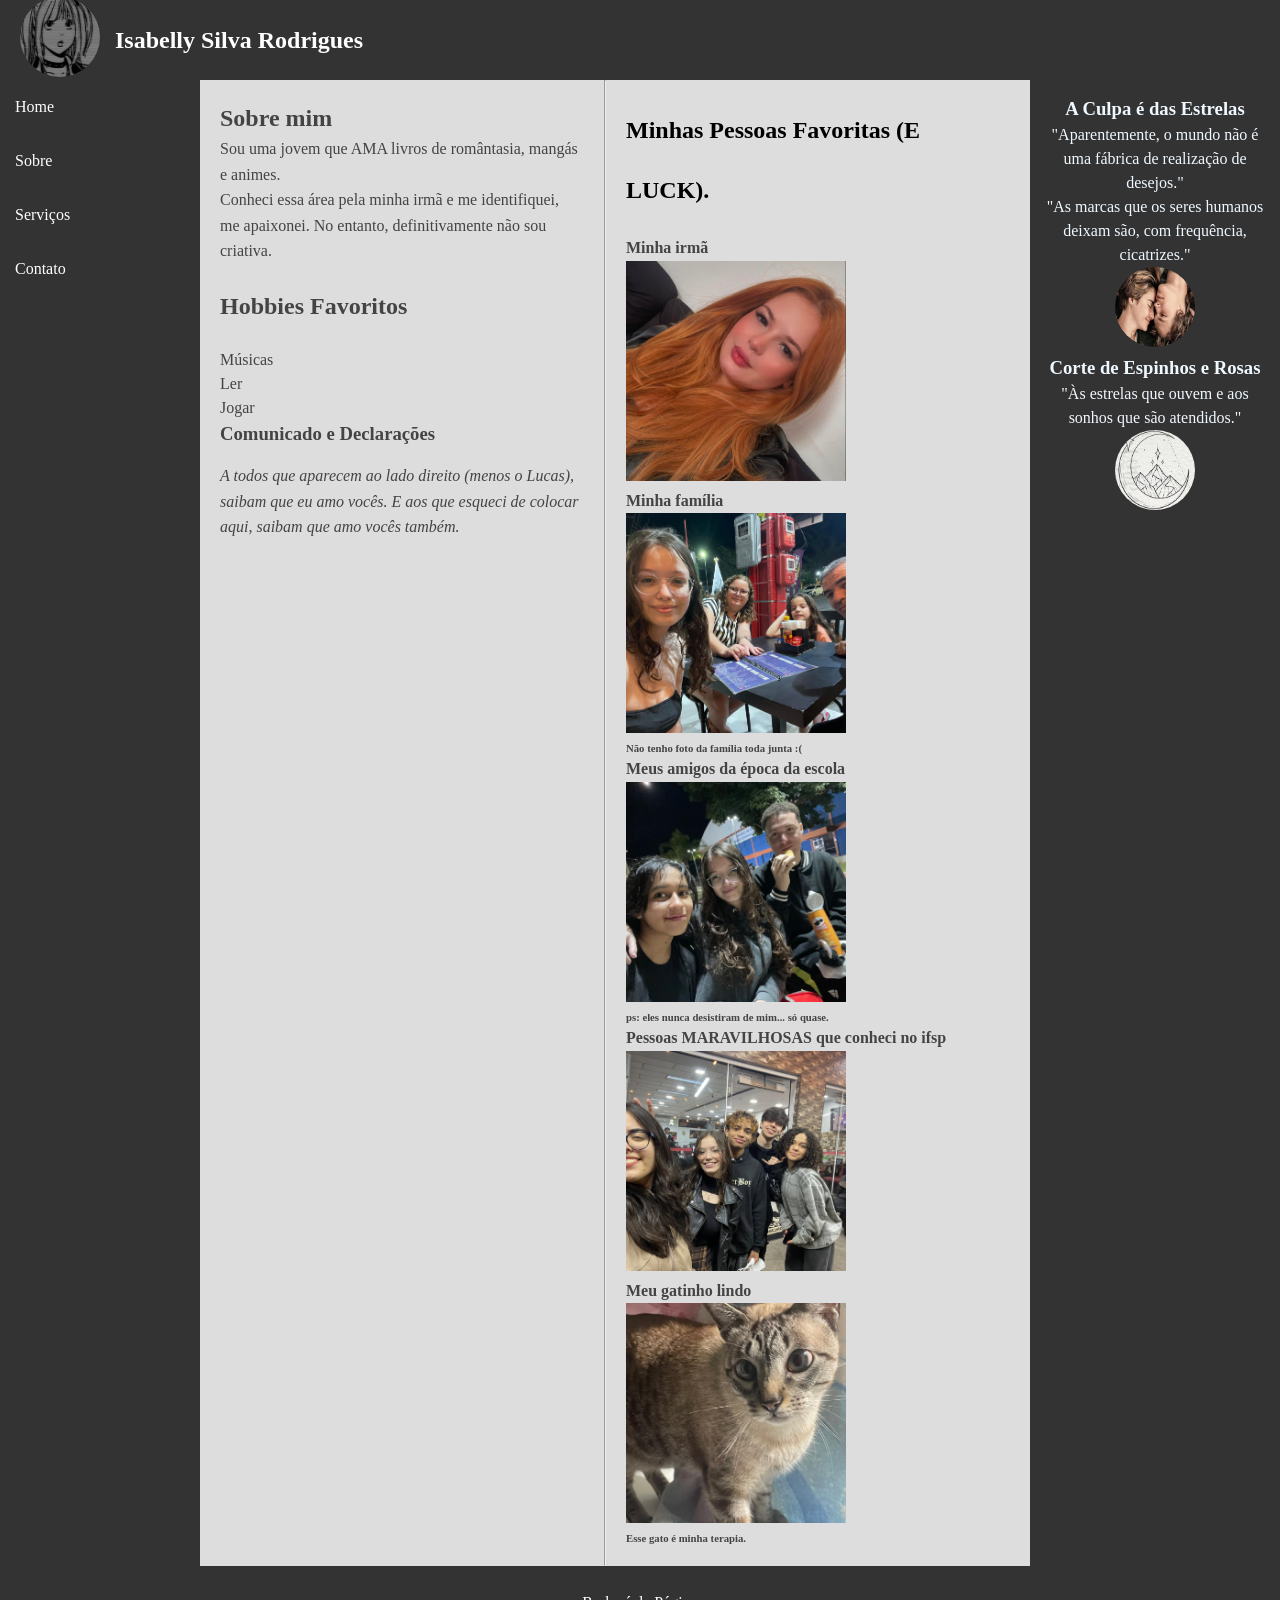
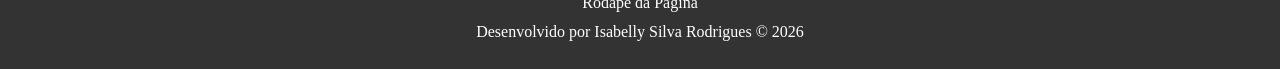
==== sitePessoal-main/index.html @ 9e1646c8 "Add files via upload" ====
<!DOCTYPE html>
<html lang="pt-br">
<head>
    <meta charset="UTF-8">
    <meta name="viewport" content="width=device-width, initial-scale=1.0">
    <title>Isabelly</title>

    <link rel="shortcut icon" href="imagens/favicon/favicon.ico">
    <link rel="stylesheet" href="estilos/layout.css">
    <link rel="stylesheet" href="estilos/pagSobre.css">
</head>

<body>

    <header>
        <figure>
            <img class="logo" src="imagens/imagens/misamane.jfif" alt="Foto">
        </figure>
        <h1>Isabelly Silva Rodrigues</h1>
    </header>

<main>

    <nav>
        <ul>
            <li><a href="#">Home</a></li>

            <li><a href="paginas/sobre.html">Sobre</a></li>

            <li class="dropdown">
                <a href="#">Serviços</a>

                <ul class="dropdown-menu">
                    <li><a href="paginas/galeria.html">Galeria</a></li>
                </ul>
            </li>

            <li><a href="paginas/contato.html">Contato</a></li>
        </ul>
    </nav>

    <section>

        <article class="perfil">
            <h2>Sobre mim</h2>

            <p>
                Sou uma jovem que AMA livros de romântasia, mangás e animes.<br>
                Conheci essa área pela minha irmã e me identifiquei,<br>
                me apaixonei. No entanto, definitivamente não sou criativa.
            </p>
        </article>

        <article>
                    <br>
            <h2>Hobbies Favoritos</h2>
            <ul>
                <br>
                <li>Músicas</li>
                <li>Ler</li>
                <li>Jogar</li>
            </ul>
        </article>
        <article>
            <h1> Comunicado e Declarações</h1>
            <p><em>A todos que aparecem ao lado direito (menos o Lucas), saibam que eu amo vocês. E aos que esqueci de colocar aqui, saibam que amo vocês também.</em></p>
        </article>
    </section> 
    <hr>
        <section class="favoritos">
            <header><h1>Minhas Pessoas Favoritas (E LUCK). </h1></header>
            <p><strong>Minha irmã</strong></p>
            <figure>
                <img class="logo" src="imagens/imagens/jess.jpg" alt="Irmã Querida">
            </figure>
            <p><strong>Minha família</strong></p>
            <figure>
                <img class="logo" src="imagens/imagens/familia.jpeg" alt="Família linda">
            </figure>
            <h6>Não tenho foto da família toda junta :(</h6>
            <p><strong>Meus amigos da época da escola</strong></p>
            <figure>
                <img class="logo" src="imagens/imagens/longa data.jpeg" alt="Amo vocês">
            </figure>
            <h6>ps: eles nunca desistiram de mim... só quase.</h6>
            <p><strong>Pessoas MARAVILHOSAS que conheci no ifsp</strong></p>
            <figure>
                <img class="logo" src="imagens/imagens/amigos lindos.jpeg" alt="Amo vocês tambem">
            </figure>
            <p><strong>Meu gatinho lindo</strong></p>
            <figure>
                <img class="logo" src="imagens/imagens/gato.jpeg" alt="Amo vocês tambem">
            </figure>
            <h6>Esse gato é minha terapia.</h6>

        </section>


    <aside>
        <h3>A Culpa é das Estrelas</h3>
        <p>
            "Aparentemente, o mundo não é uma fábrica de realização de desejos."<br>
            "As marcas que os seres humanos deixam são, com frequência, cicatrizes."
        </p>
        <figure>
            <img class="logo" src="imagens/imagens/estrelas.png" alt="Foto">
        </figure>
        <h3>Corte de Espinhos e Rosas</h3>
        <p>
            "Às estrelas que ouvem e aos sonhos que são atendidos."
        </p>

        <figure>
            <img class="logo" src="imagens/imagens/download (7).jpg" alt="Foto">
        </figure>
    </aside>

</main>

    <footer>
        <p>Rodapé da Página</p>
        <p>Desenvolvido por Isabelly Silva Rodrigues &copy; 2026</p>
    </footer>

</body>
</html>
---- sitePessoal-main/estilos/layout.css ----
*{
    margin: 0;
    padding: 0;
    box-sizing: border-box;
}

.logo{
    width: 80px;
    height: 80px;
    border-radius: 50%;
}

body{
    background-color: #ddd;
    font-family: "Arial Narrow";
    color: #444;
    line-height: 1.5;
}
section header{
    font-size: 30px;
    font-weight: bold;
    color: #000000;
    line-height: 2.5;
    }
footer ul{
    list-style: none;
}

body > header{
    background-color: #333;
    color: white;
    display: flex;
    align-items: center;
    padding: 20px;
    position: fixed;
    top: 0;
    width: 100%;
    height: 80px;
    z-index: 1000;
}

header figure{
    margin-right: 15px;
}

header h1{
    font-size: 24px;
}

main{
    display: flex;
    flex-wrap: nowrap;
    margin-top: 80px;
    min-height: calc(100vh - 80px);
}

section{
    flex: 1;
    min-width: 0;
    padding: 20px;
    text-align: left;
}

section h1{
    margin-bottom: 15px;
}

section p{
    line-height: 1.6;
}

footer{
    background-color: #333;
    color: white;
    text-align: center;
    padding: 20px;
}

footer p{
    margin: 5px 0;
}
aside{
    width: 250px;
    flex-shrink: 0;
    background-color: #333;
    color: aliceblue;
    padding: 15px;
    margin-left: 20px;
    text-align: center;
}

section ul{
    list-style: none;
    padding-left: 0;
}
---- sitePessoal-main/estilos/pagSobre.css ----
nav{
    width: 200px;
    background-color: #333;
}

nav ul{
    list-style: none;
}

nav li{
    position: relative;
}

nav li a{
    display: block;
    color: white;
    text-decoration: none;
    padding: 15px;
}
aside nav li a{
    background-color: #272727;

}

nav li a:hover{
    background-color: red;
}

.dropdown-menu{
    display: none;
    position: absolute;
    top: 0;
    left: 100%;
    background-color: white;
    min-width: 150px;
    box-shadow: 0 0 5px rgba(0,0,0,0.3);
}

.dropdown-menu a{
    color: black;
}

.dropdown-menu a:hover{
    background-color: #ddd;
}

.dropdown:hover .dropdown-menu{
    display: block;
}
.favoritos figure img{
    width: 220px;
    height: 220px;
    object-fit: cover;
    border-radius: 0%;
}
.galeria{
    display: flex;
    justify-content: center;
    gap: 80px;
}
@media (max-width: 767px){

    main{
        flex-direction: column;
    }

    nav{
        width: 100%;
    }

    .dropdown-menu{
        position: static;
    }
}
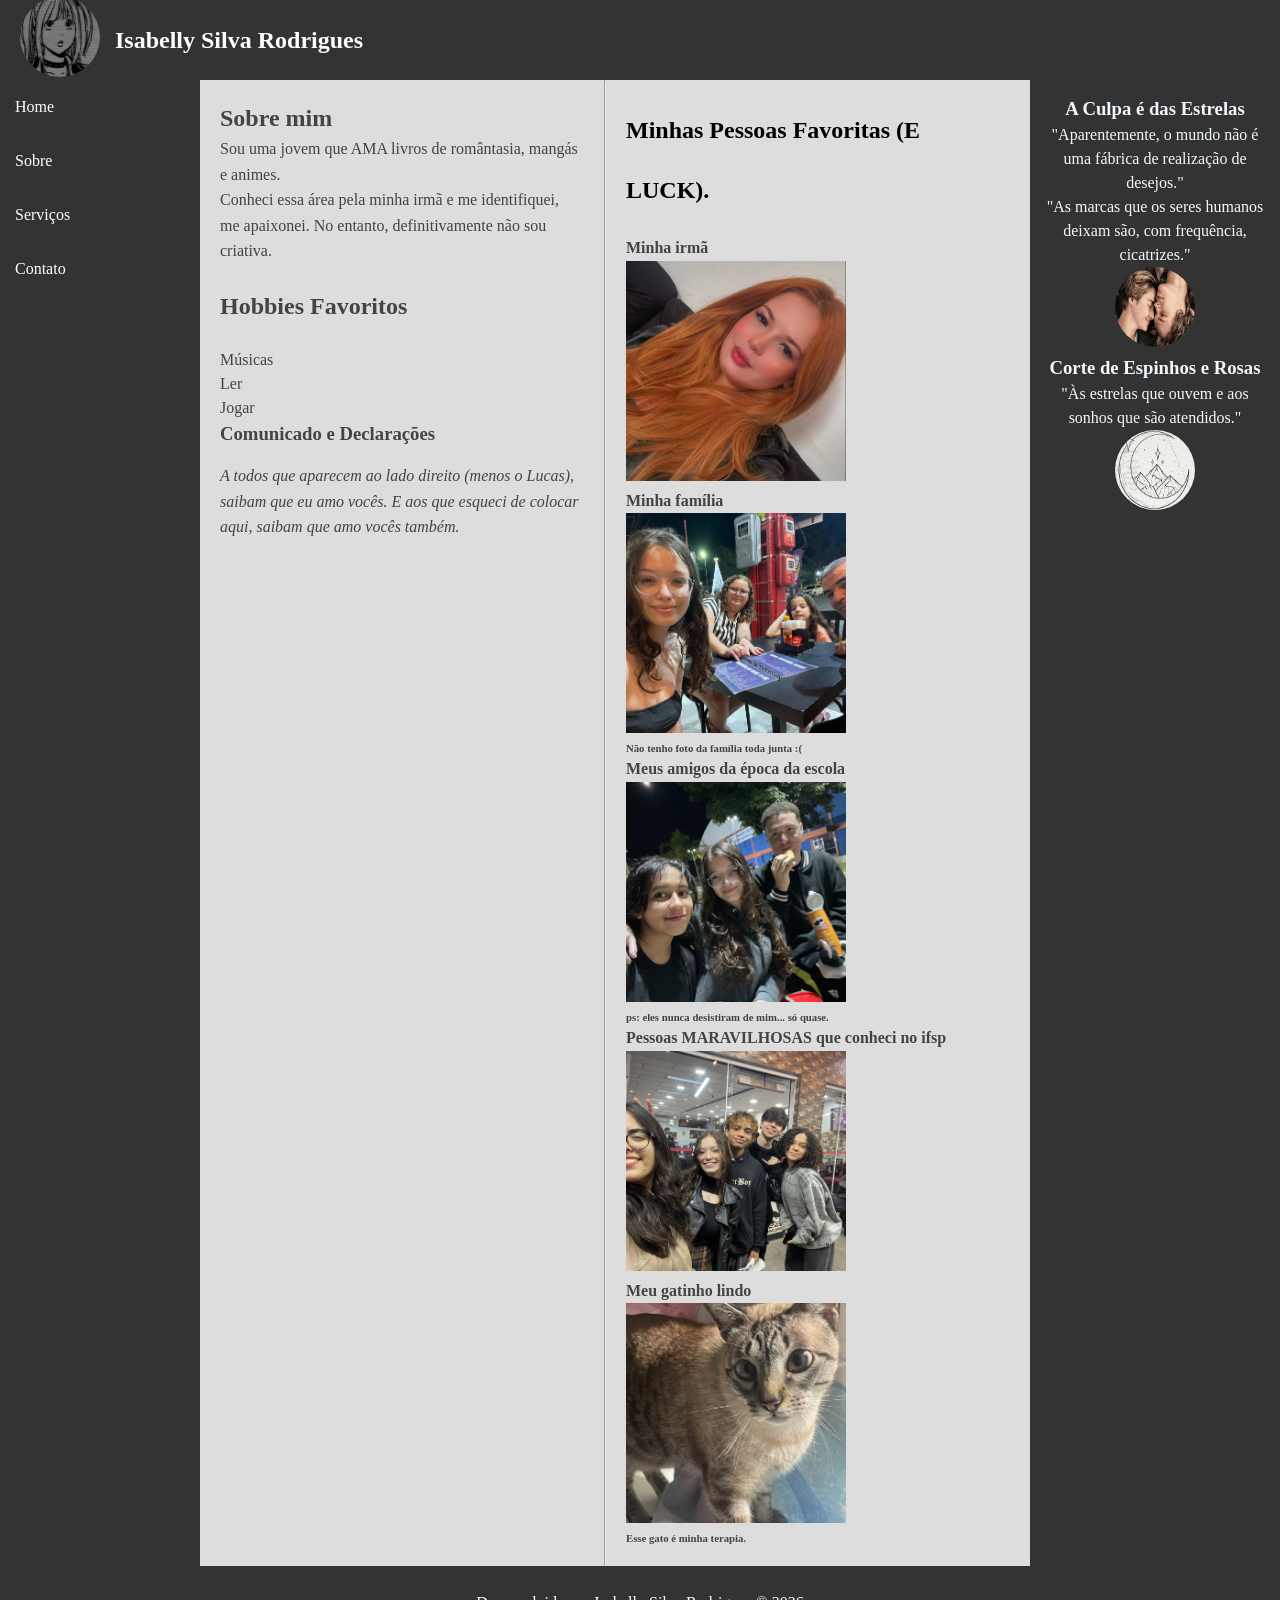
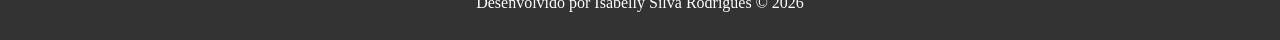
==== commit 9c3e5155: "Update index.html" ====
--- a/sitePessoal-main/index.html
+++ b/sitePessoal-main/index.html
@@ -41,7 +41,7 @@
 
     <section>
 
-        <article class="perfil">
+        <article>
             <h2>Sobre mim</h2>
 
             <p>
@@ -118,7 +118,6 @@
 </main>
 
     <footer>
-        <p>Rodapé da Página</p>
         <p>Desenvolvido por Isabelly Silva Rodrigues &copy; 2026</p>
     </footer>
 
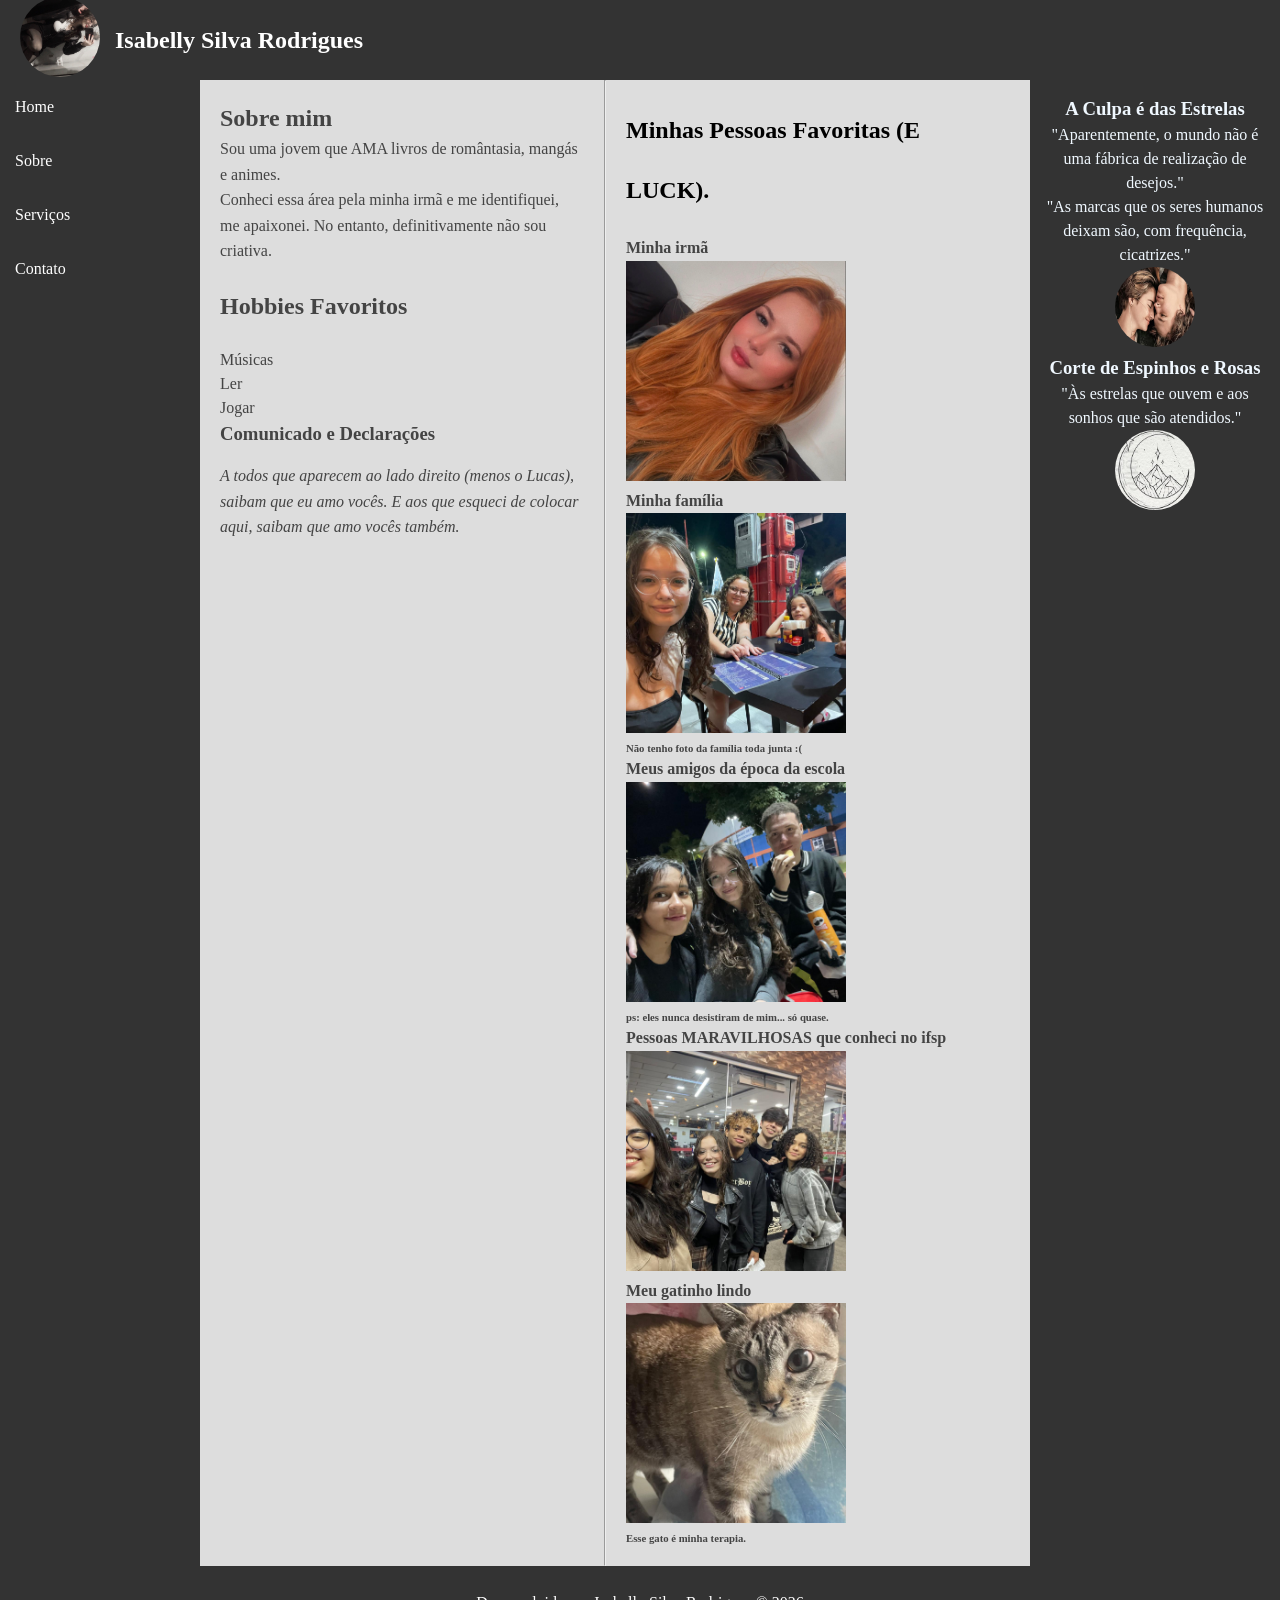
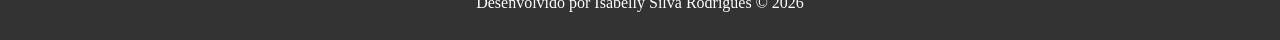
==== commit f2b7f2e0: "Update index.html" ====
--- a/sitePessoal-main/index.html
+++ b/sitePessoal-main/index.html
@@ -14,7 +14,7 @@
 
     <header>
         <figure>
-            <img class="logo" src="imagens/imagens/misamane.jfif" alt="Foto">
+            <img class="logo" src="imagens/imagens/isa.jpeg" alt="Foto">
         </figure>
         <h1>Isabelly Silva Rodrigues</h1>
     </header>
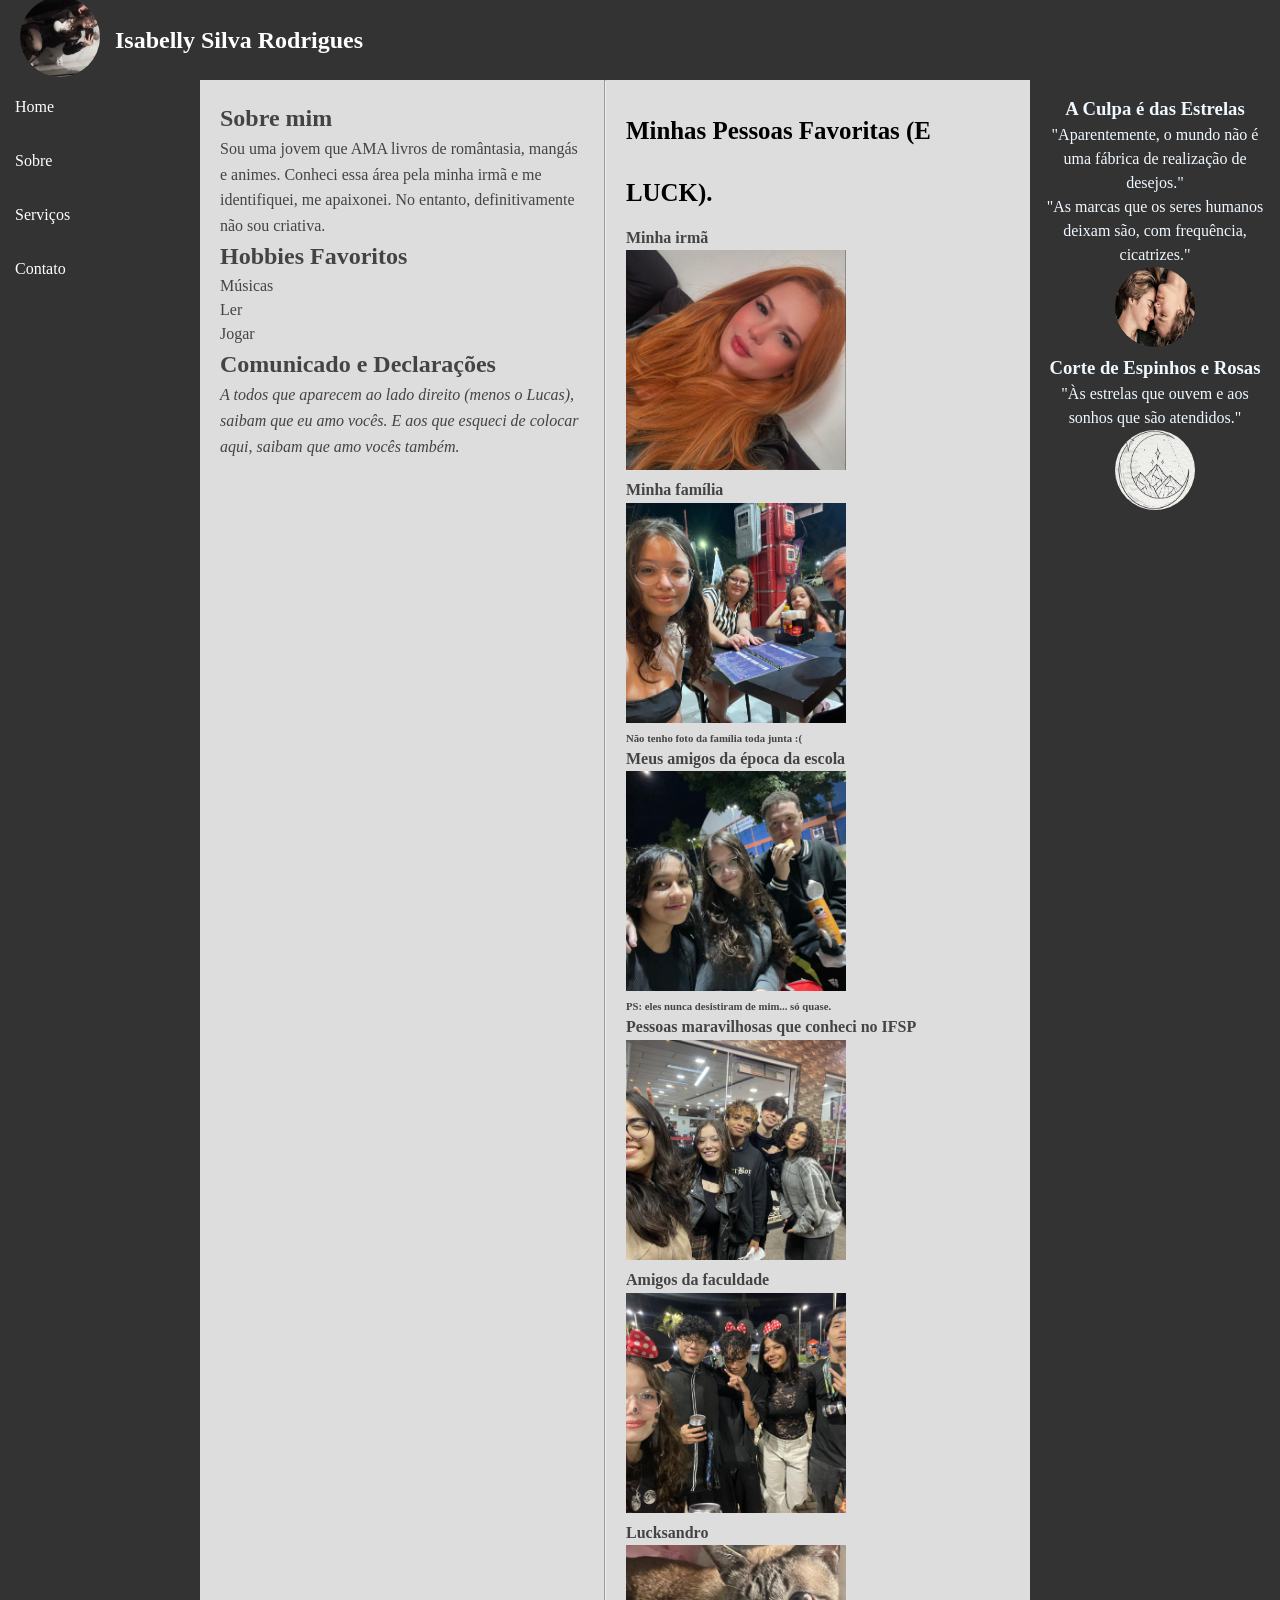
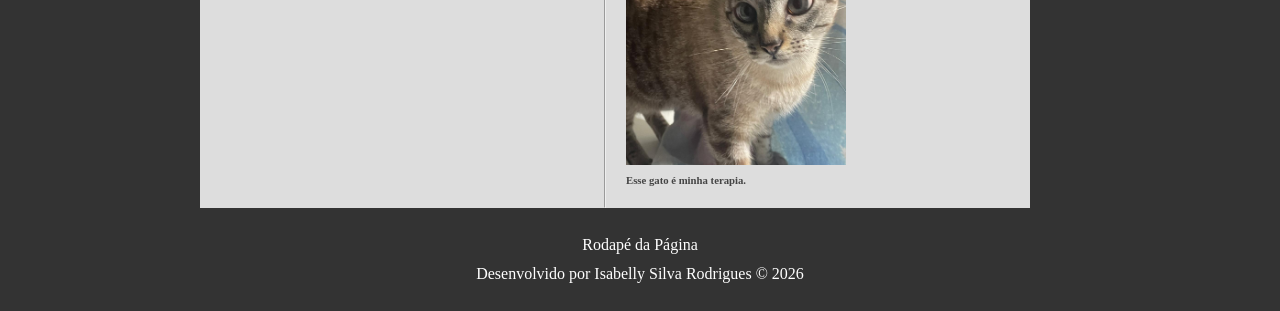
==== commit 5f2d018b: "Update index.html with new content and images" ====
--- a/sitePessoal-main/index.html
+++ b/sitePessoal-main/index.html
@@ -12,24 +12,23 @@
 
 <body>
 
-    <header>
-        <figure>
-            <img class="logo" src="imagens/imagens/isa.jpeg" alt="Foto">
-        </figure>
-        <h1>Isabelly Silva Rodrigues</h1>
-    </header>
+<header>
+    <figure>
+        <img class="logo" src="imagens/imagens/belly.jpeg" alt="Foto">
+    </figure>
+    <h1>Isabelly Silva Rodrigues</h1>
+</header>
 
 <main>
 
     <nav>
         <ul>
-            <li><a href="#">Home</a></li>
+            <li><a href="index.html">Home</a></li>
 
             <li><a href="paginas/sobre.html">Sobre</a></li>
 
             <li class="dropdown">
                 <a href="#">Serviços</a>
-
                 <ul class="dropdown-menu">
                     <li><a href="paginas/galeria.html">Galeria</a></li>
                 </ul>
@@ -40,61 +39,75 @@
     </nav>
 
     <section>
-
         <article>
             <h2>Sobre mim</h2>
-
             <p>
-                Sou uma jovem que AMA livros de romântasia, mangás e animes.<br>
-                Conheci essa área pela minha irmã e me identifiquei,<br>
-                me apaixonei. No entanto, definitivamente não sou criativa.
+                Sou uma jovem que AMA livros de romântasia, mangás e animes.
+                Conheci essa área pela minha irmã e me identifiquei, me apaixonei.
+                No entanto, definitivamente não sou criativa.
             </p>
         </article>
 
         <article>
-                    <br>
             <h2>Hobbies Favoritos</h2>
             <ul>
-                <br>
                 <li>Músicas</li>
                 <li>Ler</li>
                 <li>Jogar</li>
             </ul>
         </article>
+
         <article>
-            <h1> Comunicado e Declarações</h1>
-            <p><em>A todos que aparecem ao lado direito (menos o Lucas), saibam que eu amo vocês. E aos que esqueci de colocar aqui, saibam que amo vocês também.</em></p>
+            <h2>Comunicado e Declarações</h2>
+            <p>
+                <em>
+                    A todos que aparecem ao lado direito (menos o Lucas),
+                    saibam que eu amo vocês. E aos que esqueci de colocar aqui,
+                    saibam que amo vocês também.
+                </em>
+            </p>
         </article>
-    </section> 
+    </section>
+
     <hr>
-        <section class="favoritos">
-            <header><h1>Minhas Pessoas Favoritas (E LUCK). </h1></header>
-            <p><strong>Minha irmã</strong></p>
-            <figure>
-                <img class="logo" src="imagens/imagens/jess.jpg" alt="Irmã Querida">
-            </figure>
-            <p><strong>Minha família</strong></p>
-            <figure>
-                <img class="logo" src="imagens/imagens/familia.jpeg" alt="Família linda">
-            </figure>
-            <h6>Não tenho foto da família toda junta :(</h6>
-            <p><strong>Meus amigos da época da escola</strong></p>
-            <figure>
-                <img class="logo" src="imagens/imagens/longa data.jpeg" alt="Amo vocês">
-            </figure>
-            <h6>ps: eles nunca desistiram de mim... só quase.</h6>
-            <p><strong>Pessoas MARAVILHOSAS que conheci no ifsp</strong></p>
-            <figure>
-                <img class="logo" src="imagens/imagens/amigos lindos.jpeg" alt="Amo vocês tambem">
-            </figure>
-            <p><strong>Meu gatinho lindo</strong></p>
-            <figure>
-                <img class="logo" src="imagens/imagens/gato.jpeg" alt="Amo vocês tambem">
-            </figure>
-            <h6>Esse gato é minha terapia.</h6>
 
-        </section>
+    <section class="favoritos">
+        <header>
+            <h5>Minhas Pessoas Favoritas (E LUCK).</h5>
+        </header>
+        <p><strong>Minha irmã</strong></p>
+        <figure>
+            <img src="imagens/imagens/jess.jpg" alt="Minha irmã">
+        </figure>
 
+        <p><strong>Minha família</strong></p>
+        <figure>
+            <img src="imagens/imagens/familia.jpeg" alt="Minha família">
+        </figure>
+        <h6>Não tenho foto da família toda junta :(</h6>
+
+        <p><strong>Meus amigos da época da escola</strong></p>
+        <figure>
+            <img src="imagens/imagens/longa data.jpeg" alt="Amigos da escola">
+        </figure>
+        <h6>PS: eles nunca desistiram de mim... só quase.</h6>
+
+        <p><strong>Pessoas maravilhosas que conheci no IFSP</strong></p>
+        <figure>
+            <img src="imagens/imagens/amigos lindos.jpeg" alt="Amigos do IFSP">
+        </figure>
+
+        <p><strong>Amigos da faculdade</strong></p>
+        <figure>
+            <img src="imagens/imagens/calourada.jpeg" alt="Amigos da faculdade">
+        </figure>
+
+        <p><strong>Lucksandro</strong></p>
+        <figure>
+            <img src="imagens/imagens/gato.jpeg" alt="Meu gato">
+        </figure>
+        <h6>Esse gato é minha terapia.</h6>
+    </section>
 
     <aside>
         <h3>A Culpa é das Estrelas</h3>
@@ -103,23 +116,23 @@
             "As marcas que os seres humanos deixam são, com frequência, cicatrizes."
         </p>
         <figure>
-            <img class="logo" src="imagens/imagens/estrelas.png" alt="Foto">
+            <img class="logo" src="imagens/imagens/estrelas.png" alt="A Culpa é das Estrelas">
         </figure>
+
         <h3>Corte de Espinhos e Rosas</h3>
         <p>
             "Às estrelas que ouvem e aos sonhos que são atendidos."
         </p>
-
         <figure>
-            <img class="logo" src="imagens/imagens/download (7).jpg" alt="Foto">
+            <img class="logo" src="imagens/imagens/download (7).jpg" alt="Corte de Espinhos e Rosas">
         </figure>
     </aside>
-
 </main>
 
-    <footer>
-        <p>Desenvolvido por Isabelly Silva Rodrigues &copy; 2026</p>
-    </footer>
+<footer>
+    <p>Rodapé da Página</p>
+    <p>Desenvolvido por Isabelly Silva Rodrigues &copy; 2026</p>
+</footer>
 
 </body>
 </html>
